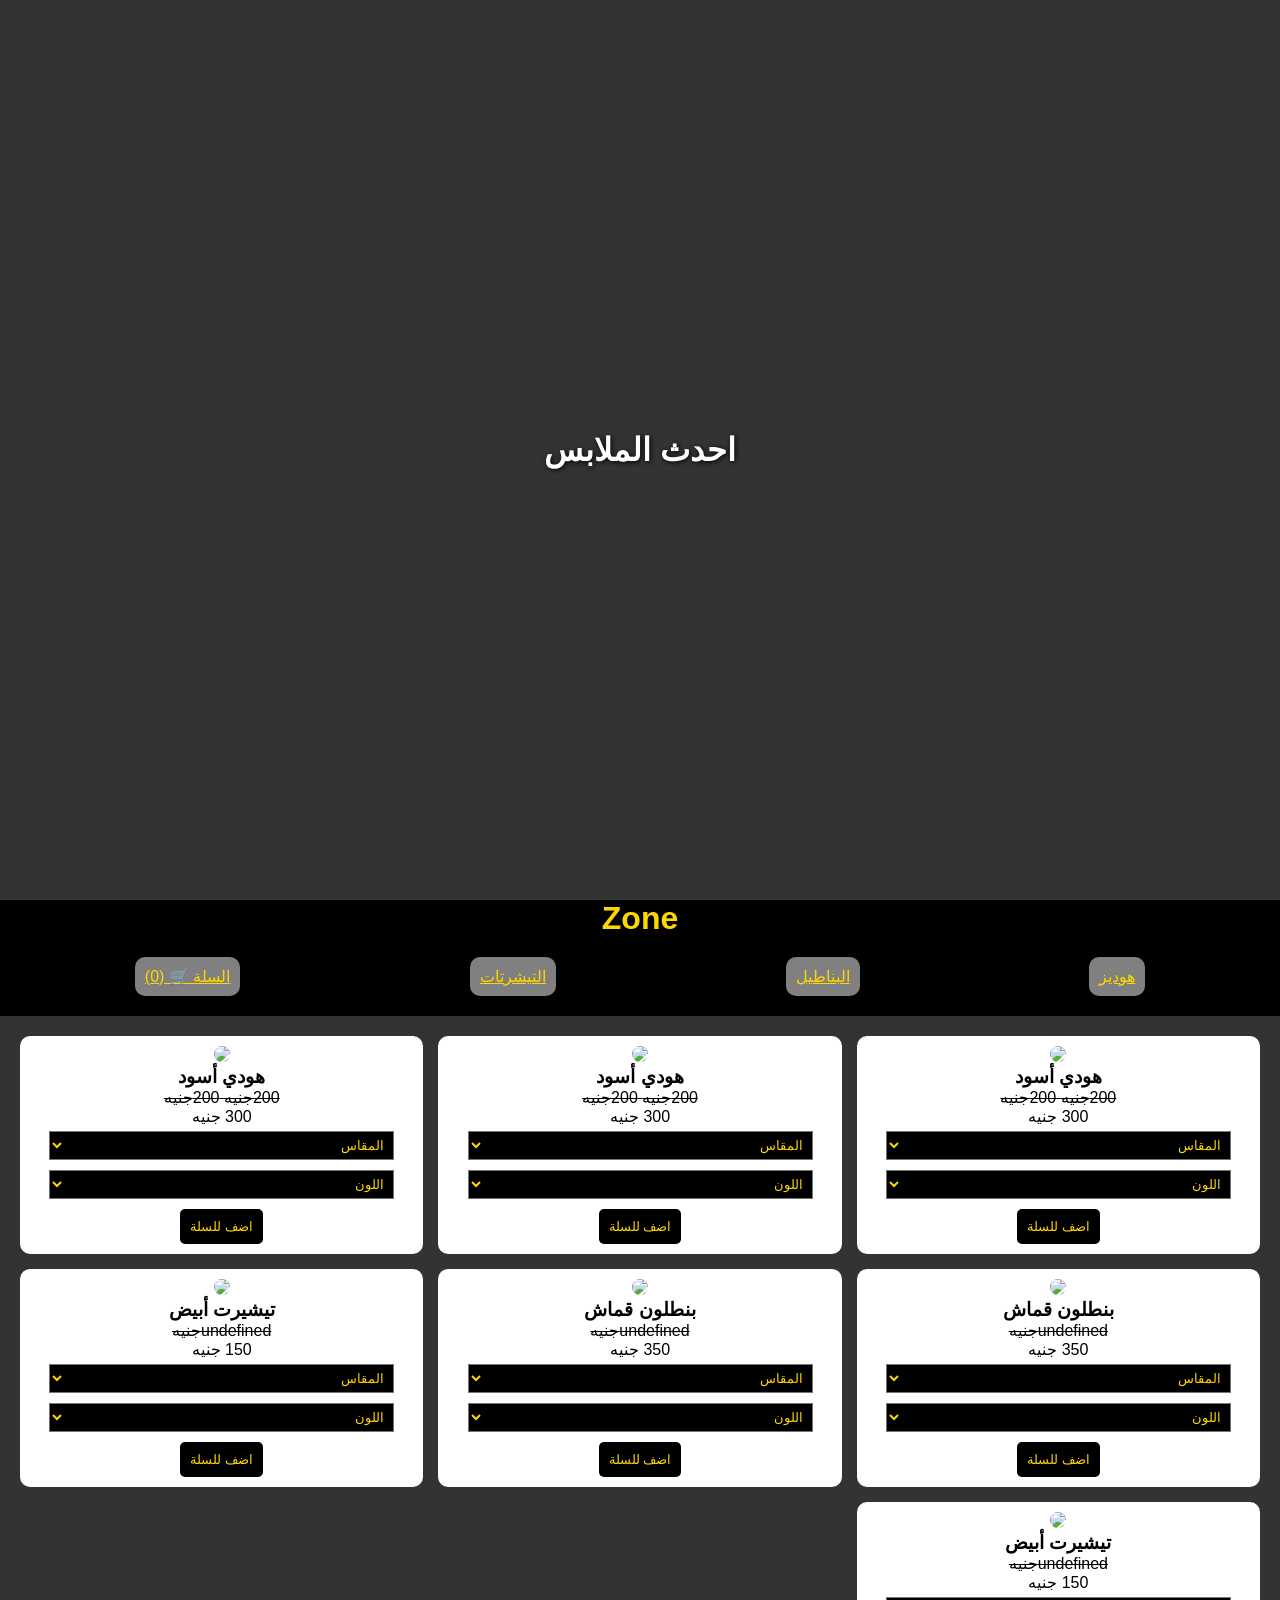
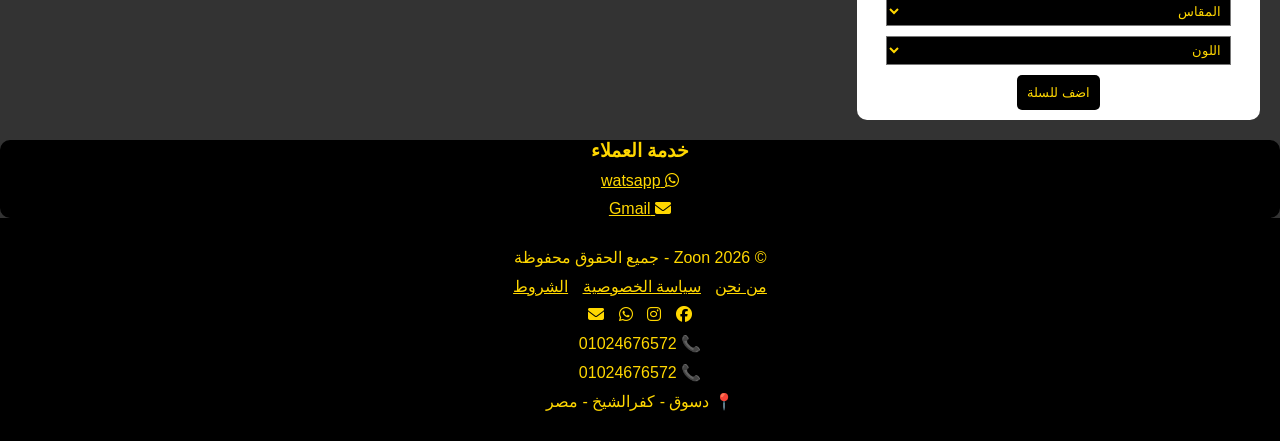
==== index.html @ 9ed35083 "Add files via upload" ====
<!DOCTYPE html>
<html lang="en">
<head>
    <meta charset="UTF-8">
    <meta name="viewport" content="width=device-width, initial-scale=1.0">
    <title>Document</title>
        <link rel="stylesheet" href="./style.css" />
    <link
      rel="stylesheet"
      href="https://cdnjs.cloudflare.com/ajax/libs/font-awesome/6.5.0/css/all.min.css"
    />
</head>
<body>
     <div class="container">
            <header class="hero-video">
        <video autoplay muted loop>
          <source src="./logo/video.mp4" type="video/mp4" />
          متصفحك لا يدعم الفيديو.
        </video>
        <div class="hero-text">احدث الملابس</div>
      </header>
      <h1>Zone</h1>
      
        <nav>
          <ul>
            <li><a href="hoodies.html">هوديز</a></li>
            <li><a href="pants.html">البناطيل</a></li>
            <li><a href="tshirt.html">التيشرتات</a></li>
            <li>
              <a class="cartHover" href="cart.html"
                >السلة 🛒 (<span id="count">0</span>)</a
              >
            </li>
          </ul>
        </nav>

      <div class="products" id="products"></div>

      <div class="customerService">
        <h3 class="word">خدمة العملاء</h3>
        <ul>
          <li>
            <a href="#" target="_blank">
              <i class="fab fa-whatsapp"></i> watsapp
            </a>
          </li>
          <li>
            <a href="mailto:hossamebedro@gmail.com" target="_blank">
              <i class="fas fa-envelope"></i> Gmail
            </a>
          </li>
        </ul>
      </div>

      <footer>
        <p>© 2026 Zoon - جميع الحقوق محفوظة</p>
        <div class="links">
          <a href="#">من نحن</a>
          <a href="#">سياسة الخصوصية</a>
          <a href="#">الشروط</a>
        </div>
        <div class="social">
          <a href="#"><i class="fab fa-facebook"></i></a>
          <a href="#"><i class="fab fa-instagram"></i></a>
          <a href="#"><i class="fab fa-whatsapp"></i></a>
          <a href="#"><i class="fas fa-envelope"></i></a>
        </div>
        <p>📞 01024676572</p>
        <p>📞 01024676572</p>
        <p>📍 دسوق - كفرالشيخ - مصر</p>
      </footer>

      <script src="script.js"></script>
    </div>
</body>
</html>
---- style.css ----
* {
  margin: 0;
  padding: 0;
  box-sizing: border-box;
}
:root {
  --main-color: black;
  --second-color: gold;
}
body {
  font-family: Arial;
  direction: rtl;
  margin: 0;
  background: #333;
}
.continer {
  width: 90%;
  margin: auto;
  overflow: hidden;
}
header {
  width: 95%;
  margin: auto;
}
h1 {
  margin: auto;
  width: 100%;
  text-align: center;
  background-color: var(--main-color);
  color: var(--second-color);
}

/* ضبط الفيديو ليكون كامل الشاشة في الأعلى */
.hero-video {
  position: relative;
  width: 100%;
  height: 100vh; /* ارتفاع الفيديو */
  overflow: hidden;
}

.hero-video video {
  width: 100%;
  height: 100%;
  object-fit: cover; /* الفيديو يغطي المنطقة بالكامل */
}

/* لو عايز تحط نص فوق الفيديو */
.hero-text {
  position: absolute;
  top: 50%;
  left: 50%;
  transform: translate(-50%, -50%);
  color: white;
  text-align: center;
  font-size: 2em;
  font-weight: bold;
  text-shadow: 1px 1px 5px black;
}

nav ul {
  display: flex;
  justify-content: space-around;
  list-style: none;
  background-color: var(--main-color);
  color: white;
  padding: 20px;
}
nav ul li {
  background-color: gray;
  padding: 10px;
  border-radius: 10px;
  cursor: pointer;
  transition: 0.3s;
}
nav ul li:not(.cartHover) {
  color: inherit;
}
nav ul li:not(.cartHover):hover {
  background-color: var(--main-color);
  color: red;
}
nav ul li:hover a:not(.cartHover) {
  color: red;
}
.cartHover:hover {
  background-color: var(--second-color);
}
.cartHover:hover a {
  background-color: var(--second-color);
}
nav ul li img {
  width: 50px;
  height: 50px;
  border: var(--main-color);
  border-radius: 50%;
}

/*السله*/
.cart {
  display: grid;
  grid-template-columns: repeat(auto-fit, minmax(250px, 250px));
  gap: 20px;
  padding: 20px;
  justify-content: center;
}
.cart .card img {
  width: 100px;
  height: 100px;
  border: var(--main-color);
}
#total {
  text-align: center;
  background-color: var(--main-color);
  color: var(--second-color);
  padding: 10px;
}
/*السله*/

.products {
  display: grid;
  grid-template-columns: repeat(auto-fit, minmax(300px, 1fr));
  gap: 15px;
  padding: 20px;
  justify-content: center;
}

.card {
  background: white;
  color: var(--main-color);
  border-radius: 10px;
  padding: 10px;
  text-align: center;
}
.card img {
  width: 100%;
  border-radius: 10px;
}

select,
input {
  background-color: var(--main-color);
  color: var(--second-color);
  width: 90%;
  margin: 5px 0;
  padding: 5px;
}

button {
  margin-top: 5px;
  padding: 10px;
  background: var(--main-color);
  color: var(--second-color);
  border: none;
  border-radius: 5px;
  cursor: pointer;
}
.customerService {
  text-align: center;
  width: 100%;
  background-color: black;
  border-radius: 10px;
  margin-bottom: -10px;
}
.customerService ul {
  list-style: none;
}
.customerService ul li {
  margin: 10px;
}
.word {
  color: gold;
}
a {
  color: gold;
}
.info {
  color: gold;
}
footer {
  background: var(--main-color);
  color: var(--second-color);
  text-align: center;
  padding: 30px;
  display: grid;
  gap: 10px;
  margin: 0;
}

footer a {
  color: var(--second-color);
  margin: 5px;
}
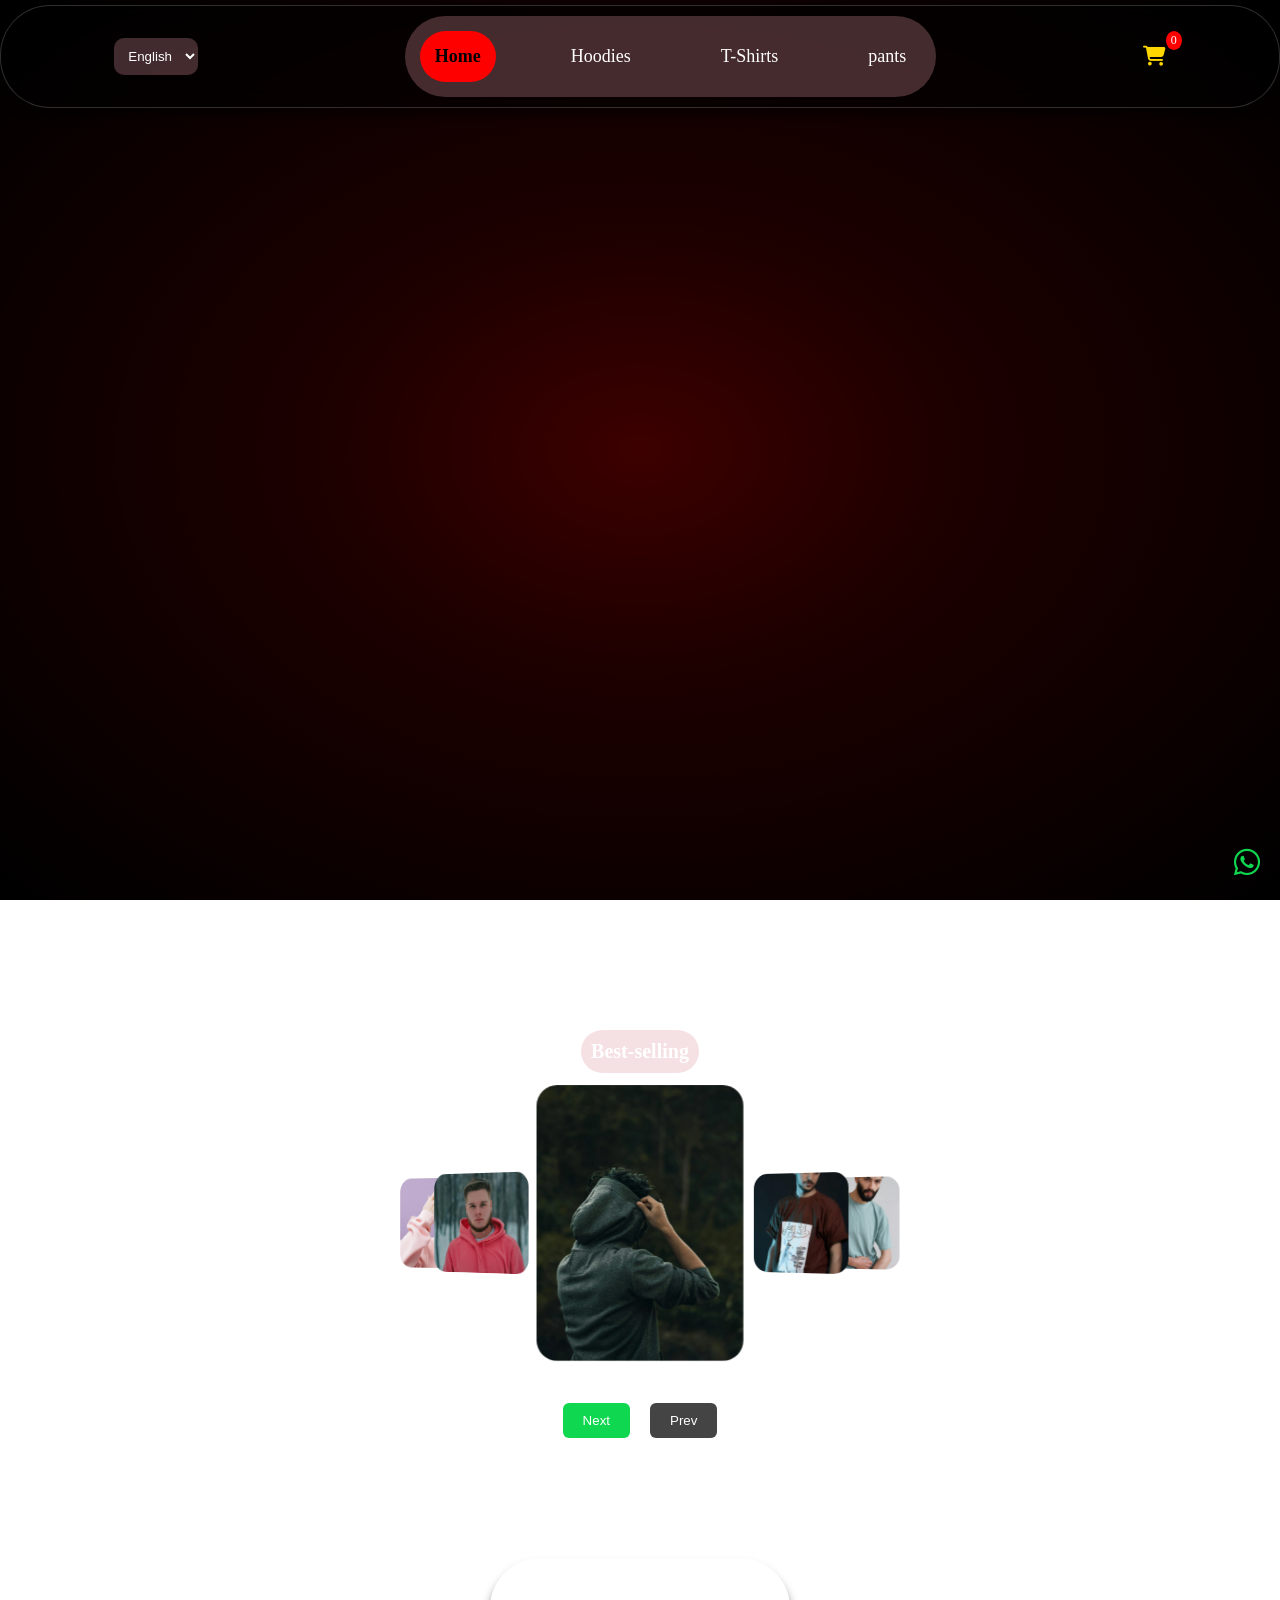
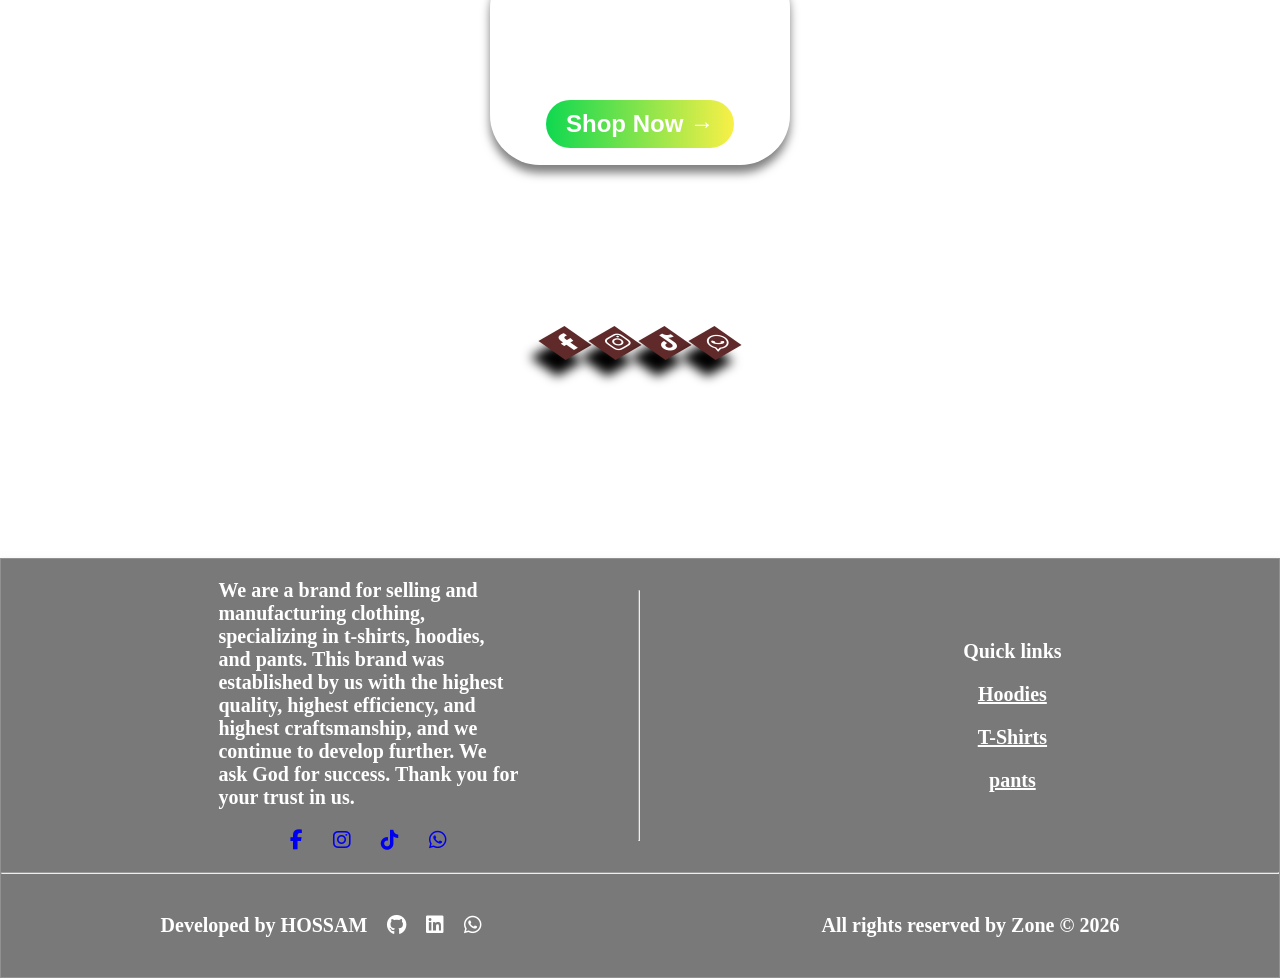
==== commit 82e35e8d: "Add files via upload" ====
--- a/index.html
+++ b/index.html
@@ -1,76 +1,127 @@
-<!DOCTYPE html>
+<!doctype html>
 <html lang="en">
-<head>
-    <meta charset="UTF-8">
-    <meta name="viewport" content="width=device-width, initial-scale=1.0">
-    <title>Document</title>
-        <link rel="stylesheet" href="./style.css" />
+  <head>
+    <meta charset="UTF-8" />
+    <meta name="viewport" content="width=device-width, initial-scale=1.0" />
     <link
       rel="stylesheet"
       href="https://cdnjs.cloudflare.com/ajax/libs/font-awesome/6.5.0/css/all.min.css"
     />
-</head>
-<body>
-     <div class="container">
-            <header class="hero-video">
-        <video autoplay muted loop>
-          <source src="./logo/video.mp4" type="video/mp4" />
-          متصفحك لا يدعم الفيديو.
-        </video>
-        <div class="hero-text">احدث الملابس</div>
-      </header>
-      <h1>Zone</h1>
-      
+
+    <title>Zone</title>
+    <link rel="stylesheet" href="style-min.css" />
+  </head>
+  <body>
+    <div class="continer">
+      <header>
         <nav>
           <ul>
-            <li><a href="hoodies.html">هوديز</a></li>
-            <li><a href="pants.html">البناطيل</a></li>
-            <li><a href="tshirt.html">التيشرتات</a></li>
             <li>
-              <a class="cartHover" href="cart.html"
-                >السلة 🛒 (<span id="count">0</span>)</a
-              >
+              <select id="langSwitch">
+                <option value="ar">عربي</option>
+                <option value="en">English</option>
+              </select>
             </li>
-          </ul>
-        </nav>
 
-      <div class="products" id="products"></div>
-
-      <div class="customerService">
-        <h3 class="word">خدمة العملاء</h3>
-        <ul>
-          <li>
-            <a href="#" target="_blank">
-              <i class="fab fa-whatsapp"></i> watsapp
-            </a>
-          </li>
-          <li>
-            <a href="mailto:hossamebedro@gmail.com" target="_blank">
-              <i class="fas fa-envelope"></i> Gmail
-            </a>
+           <li id="sections" class="sections">
+  <ul>
+    <li class="cat">
+      <a href="index.html" data-key="nav.main"></a>
+    </li>
+    <li class="cat">
+      <a href="hoodie.html" data-key="nav.hoodie"></a>
+    </li>
+    <li class="cat">
+      <a href="tshir.html" data-key="nav.tshirt"></a>
+    </li>
+    <li class="cat">
+      <a href="pant.html" data-key="nav.pant"></a>
+    </li>
+  </ul>
+</li>
+            <div class="cart-icon">
+              <a href="cart.html"><i class="fa-solid fa-cart-shopping"></i></a>
+              <span id="cart-count">0</span>
+            </div>
           </li>
         </ul>
-      </div>
+        <i id="list" class="fa-solid fa-bars"></i></li>
+        
+        </nav>
+      </header>
 
-      <footer>
-        <p>© 2026 Zoon - جميع الحقوق محفوظة</p>
-        <div class="links">
-          <a href="#">من نحن</a>
-          <a href="#">سياسة الخصوصية</a>
-          <a href="#">الشروط</a>
+        <div class="video">
+          <video autoplay loop muted>
+            <source src="./video/t-shirt.mp4" type="video/mp4" />
+          </video>
+          <div class="overlay"></div>
         </div>
-        <div class="social">
-          <a href="#"><i class="fab fa-facebook"></i></a>
-          <a href="#"><i class="fab fa-instagram"></i></a>
-          <a href="#"><i class="fab fa-whatsapp"></i></a>
-          <a href="#"><i class="fas fa-envelope"></i></a>
-        </div>
-        <p>📞 01024676572</p>
-        <p>📞 01024676572</p>
-        <p>📍 دسوق - كفرالشيخ - مصر</p>
-      </footer>
+        <div class="textSell" data-key="text.sell"></div>
+        <div class="boxMoreSell">
 
-      <script src="script.js"></script>
+          <div id="moreSell" class="moreSell">
+          </div>
+          </div>
+            <div class="btns">
+              <button id="next" data-key="bt.next">NEXT</button>
+              <button id="prev" data-key="bt.prev">PREV</button>
+            </div>
+            <div class="boxShop">
+
+              <div class="textShop">
+                <p data-key="text.shop"></p>
+                <button id="shop" data-key="button.shop"></button>
+              </div>
+            </div>
+
+            <div class="contactUs">
+             <p data-key="contact.us" ></p>
+              <div class="links">
+                
+                  <a href="https://www.facebook.com/share/1E2cwjS1cm/"><i class="fa-brands fa-facebook-f"></i></a>
+                  <a href="https://www.instagram.com/hoodie_zone_0?igsh=dmcyemZ2NWhzeTJxOQ=="><i class="fa-brands fa-instagram"></i></a>
+                  <a href="https://www.tiktok.com/@hoodie_zone?_r=1&_t=ZS-95bFIE5BJVC"><i class="fa-brands fa-tiktok"></i></a>
+                  <a href="https://wa.me/201507747361"><i class="fa-brands fa-whatsapp"></i></a></li>
+                
+              </div>
+            </div>
+            <div class="whatSapp">
+              <a href="https://wa.me/201507747361"><i class="fa-brands fa-whatsapp"></i></a>
+            </div>
+            <footer>
+              <div class="we">
+                <div class="weIcons">
+                  <div class="whoWe" data-key="who.we"></div>
+                  <div class="icons">
+                    <a href="https://www.facebook.com/share/1E2cwjS1cm/"><i class="fa-brands fa-facebook-f"></i></a>
+                    <a href="https://www.instagram.com/hoodie_zone_0?igsh=dmcyemZ2NWhzeTJxOQ=="><i class="fa-brands fa-instagram"></i></a>
+                    <a href="https://www.tiktok.com/@hoodie_zone?_r=1&_t=ZS-95bFIE5BJVC"><i class="fa-brands fa-tiktok"></i></a>
+                    <a href="https://wa.me/201507747361"><i class="fa-brands fa-whatsapp"></i></a>
+                  </div>
+                </div>
+                <hr class="dividingLine"/>
+                <div class="footerSections">
+                  <ul>
+                    <p data-key="quick.link"></p>
+                    <li><a data-key="nav.hoodie" href="hoodie.html"></a></li>
+                    <li><a data-key="nav.tshirt" href="tshir.html"></a></li>
+                    <li><a data-key="nav.pant" href="pant.html"></a></li>
+                  </ul>
+                </div>
+              </div>
+              <hr />
+              <div class="devoloper">
+                <ul>
+                  <p data-key="devoloper"></p>
+                  <li><a href="https://github.com/el-badrawy"><i class="fa-brands fa-github"></i></a></li>
+                  <li><a href="https://www.linkedin.com/in/hossam-elbadrawy-15b104362?utm_source=share&utm_campaign=share_via&utm_content=profile&utm_medium=android_app"><i class="fa-brands fa-linkedin"></i></a></li>
+                  <li><a href="https://wa.me/201024676572"><i class="fa-brands fa-whatsapp"></i></a></li>
+              </ul>
+              <p data-key="rights.reserved"></p>
+            </div>
+            </footer>
+            <script src="./js/main-min.js" defer></script>
+      <script src="./js/all-min.js" defer></script>
     </div>
-</body>
-</html>+  </body>
+</html>
--- a/style-min.css
+++ b/style-min.css
@@ -0,0 +1,1220 @@
+* {
+  margin: 0;
+  padding: 0;
+  box-sizing: border-box;
+}
+:root {
+  --back-nav: #dc969e4a;
+  --hover: rgba(172, 0, 0, 0.188);
+  --color-text: #fff;
+  --color-price: #0fd850;
+}
+html {
+  scroll-behavior: smooth;
+}
+body {
+  padding-top: 80px;
+  background: radial-gradient(#7a0000 0%, #3a0000 35%, #000 100%) fixed;
+}
+.container {
+  position: relative;
+  overflow: hidden;
+  width: 100%;
+  padding: 0;
+  margin: 0;
+}
+header nav {
+  position: fixed;
+  top: 5px;
+  width: 100%;
+  background: rgba(0, 0, 0, 0.524);
+  color: var(--color-text);
+  z-index: 9999;
+  border-radius: 50px;
+  backdrop-filter: blur(10px);
+  -webkit-backdrop-filter: blur(10px);
+  border: 1px solid rgba(255, 255, 255, 0.18);
+  box-shadow: 0 8px 10px rgba(0, 0, 0, 0.5);
+}
+nav ul {
+  position: relative;
+  display: flex;
+  justify-content: space-around;
+  align-items: center;
+  list-style: none;
+  padding: 10px;
+}
+.cat {
+  text-align: center;
+  padding: 10px 15px;
+  margin: 5px;
+  border: none;
+  cursor: pointer;
+  border-radius: 8px;
+  transition: 0.3s ease;
+}
+.cat.active {
+  background: red;
+  color: black;
+  cursor: pointer;
+  transform: scale(1);
+  border-radius: 50px;
+  font-weight: bold;
+  transition: 1s ease;
+}
+.sections ul {
+  display: flex;
+  justify-content: center;
+  align-items: center;
+  gap: 50px;
+  list-style: none;
+  background-color: var(--back-nav);
+  border-radius: 50px;
+  z-index: 2;
+  width: 100%;
+}
+li a {
+  color: inherit;
+  text-decoration: none;
+  display: block;
+  width: 100%;
+  height: 100%;
+}
+.sections ul li {
+  padding: 15px;
+  text-align: center;
+}
+.sections ul li:hover {
+  background: var(--hover);
+  border-radius: 50px;
+  cursor: pointer;
+  transition: 1s ease;
+  transform: scale(1.2);
+}
+.openList ul,
+.closeList ul {
+  padding: 0;
+  padding-top: 10px;
+  position: absolute;
+  top: 50px;
+  right: 20px;
+  height: 350px;
+  display: flex;
+  flex-direction: column;
+  gap: 30px;
+  list-style: none;
+  overflow: hidden;
+  animation: open 1.5s ease-in-out alternate;
+  transition: all 1s ease-in-out;
+  z-index: 2;
+}
+.closeList ul {
+  height: 0;
+  animation: none;
+  transform: translateX(100px);
+  z-index: 2;
+}
+.openList ul li,
+.closeList ul li {
+  position: relative;
+  background-color: var(--hover);
+  width: 200px;
+  transform: rotateY(30deg) rotateX(-20deg) translateZ(15px);
+}
+@keyframes open {
+  0% {
+    transform: translateX(100px);
+    height: 0;
+  }
+  100% {
+    transform: translateX(0);
+    height: 300px;
+  }
+}
+#langSwitch {
+  padding: 10px;
+  border-radius: 10px;
+  background-color: var(--back-nav);
+  border: none;
+  color: var(--color-text);
+  cursor: pointer;
+}
+#langSwitch option {
+  background-color: white;
+  color: black;
+  font-weight: bold;
+  cursor: pointer;
+}
+.cart-icon i {
+  font-size: 20px;
+  color: gold;
+  cursor: pointer;
+}
+.cart-icon {
+  position: relative;
+}
+#cart-count {
+  position: absolute;
+  background-color: red;
+  color: var(--color-text);
+  border-radius: 50%;
+  font-size: 12px;
+  padding: 2px 5px;
+  position: absolute;
+  top: -15px;
+}
+.video {
+  position: relative;
+  top: -80px;
+  height: 100vh;
+}
+video {
+  position: absolute;
+  left: 0;
+  width: 100%;
+  z-index: -1;
+  object-fit: cover;
+  height: 100%;
+}
+.overlay {
+  position: absolute;
+  left: 0;
+  width: 100%;
+  height: 100%;
+  object-fit: cover;
+  background: rgba(0, 0, 0, 0.5);
+  z-index: -1;
+}
+.textSell {
+  position: relative;
+  text-align: center;
+  font-size: 20px;
+  font-weight: bold;
+  bottom: -50px;
+  padding: 10px;
+  background: var(--back-nav);
+  color: var(--color-text);
+  border-radius: 50px;
+  width: fit-content;
+  margin: auto;
+}
+.boxMoreSell {
+  display: flex;
+  justify-content: center;
+  align-items: center;
+}
+.moreSell {
+  position: relative;
+  width: 400px;
+  height: 400px;
+  perspective: 1000px;
+  display: flex;
+  justify-content: center;
+  align-items: center;
+}
+.card {
+  position: absolute;
+  width: 150px;
+  height: 200px;
+  background: var(--back-nav);
+  border-radius: 15px;
+  display: flex;
+  justify-content: center;
+  align-items: center;
+  font-size: 35px;
+  transition: 0.5s;
+  transform-style: preserve-3d;
+  opacity: 1;
+  cursor: pointer;
+  overflow: hidden;
+}
+.card img {
+  width: 100%;
+  height: 100%;
+  object-fit: cover;
+}
+.center {
+  transform: translateZ(130px) scale(1.2);
+  opacity: 1;
+  transition: 0.5s ease-in-out;
+}
+.left {
+  position: absolute;
+  transform: translateX(-160px) rotateY(-30deg);
+  width: 120px;
+  height: 100px;
+  transition: 0.5s ease-in-out;
+}
+.left2 {
+  position: absolute;
+  transform: translateX(-265px) rotateY(-20deg) translateZ(-120px);
+  width: 100px;
+  height: 100px;
+  transition: 0.5s ease-in-out;
+  z-index: -1;
+}
+.right {
+  transform: translateX(160px) rotateY(-30deg);
+  width: 100px;
+  height: 100px;
+  transition: 0.5s ease-in-out;
+}
+.right2 {
+  transform: translateX(190px) rotateY(-25deg) translateZ(-100px);
+  width: 100px;
+  height: 100px;
+  z-index: -1;
+  transition: 0.5s ease-in-out;
+}
+.hidden {
+  transform: translateZ(-300px) scale(0.5);
+  opacity: 0;
+  pointer-events: none;
+}
+.btns {
+  position: relative;
+  bottom: 20px;
+  display: flex;
+  justify-content: center;
+  align-items: center;
+}
+.btns button {
+  padding: 10px 20px;
+  background: #444;
+  border: none;
+  color: var(--color-text);
+  margin: 0 10px;
+  cursor: pointer;
+  border-radius: 6px;
+}
+#next {
+  background: var(--color-price);
+}
+.boxShop {
+  display: flex;
+  justify-content: center;
+  align-items: center;
+}
+.textShop {
+  display: flex;
+  flex-direction: column;
+  justify-content: center;
+  align-items: center;
+  position: relative;
+  margin-top: 100px;
+  width: 300px;
+  padding: 10px 5px;
+  border-radius: 50px;
+  backdrop-filter: blur(10px);
+  -webkit-backdrop-filter: blur(10px);
+  border: 1px solid rgba(255, 255, 255, 0.18);
+  box-shadow: 0 8px 10px rgba(0, 0, 0, 0.5);
+}
+.textShop p {
+  font-size: 20px;
+  font-weight: bold;
+  padding: 10px;
+  color: var(--color-text);
+  width: 300px;
+  margin: auto;
+}
+.textShop button {
+  position: relative;
+  font-weight: bold;
+  font-size: x-large;
+  padding: 10px 20px;
+  background: fixed;
+  border: none;
+  color: var(--color-text);
+  margin: 0 10px;
+  cursor: pointer;
+  border-radius: 6px;
+  overflow: hidden;
+  transform: translateY(10px);
+  border-radius: 50px;
+  backdrop-filter: blur(10px);
+  -webkit-backdrop-filter: blur(10px);
+  border: 1px solid rgba(255, 255, 255, 0.18);
+  box-shadow: 7px 5px 5px rgb(0 0 0 10);
+  transform: translateY(-5px);
+  animation: gg 1s ease-in-out infinite alternate;
+}
+@keyframes gg {
+  0% {
+    transform: translateY(10px);
+  }
+  100% {
+    transform: translateY(-5px);
+  }
+}
+.textShop button::before {
+  content: "";
+  position: absolute;
+  top: 0;
+  left: 0;
+  width: 100%;
+  height: 100%;
+  background-image: linear-gradient(to right, #0fd850 0%, #f9f047 100%);
+  transition: all 0.3s ease;
+  z-index: -1;
+  animation-name: gradient;
+  animation-duration: 3s;
+  animation-iteration-count: infinite;
+}
+@keyframes gradient {
+  0% {
+    transform: translateX(-100%);
+  }
+  100% {
+    transform: translateX(100%);
+  }
+}
+.contactUs {
+  display: flex;
+  justify-content: center;
+  align-items: center;
+  flex-direction: column;
+  padding: 100px 0;
+  gap: 20px;
+}
+.contactUs p {
+  font-size: 20px;
+  font-weight: bold;
+  padding: 10px;
+  color: var(--color-text);
+  width: 300px;
+  margin: auto;
+}
+.contactUs .links {
+  display: flex;
+  justify-content: center;
+  align-items: center;
+  gap: 20px;
+  font-size: 30px;
+}
+.contactUs .links .fa-brands {
+  font-size: 20px;
+  line-height: 20px;
+  color: var(--color-text);
+  transform: 0.3;
+}
+.links a {
+  width: 30px;
+  height: 30px;
+  font-weight: bold;
+  background: rgb(96, 42, 42);
+  text-align: center;
+  transform: perspective(1000px) rotate(-30deg) skew(25deg) translate(0, 0);
+  transition-timing-function: linear;
+  box-shadow: -20px 10px 10px rgb(0, 0, 0);
+  writing-mode: vertical-lr;
+}
+.links a:hover {
+  transition: 0.5s;
+  transform: perspective(1000px) rotate(-30deg) skew(25deg)
+    translate(10px, -10px);
+  box-shadow: -20px 10px 10px rgb(0, 0, 0);
+}
+.whatSapp {
+  position: fixed;
+  right: 20px;
+  bottom: 20px;
+  font-size: 30px;
+  z-index: 10000;
+}
+.whatSapp i {
+  cursor: pointer;
+  color: var(--color-price);
+  width: fit-content;
+}
+footer {
+  position: relative;
+  top: 100px;
+  bottom: 0;
+  background: rgba(0, 0, 0, 0.524);
+  color: var(--color-text);
+  z-index: 9999;
+  backdrop-filter: blur(10px);
+  -webkit-backdrop-filter: blur(10px);
+  border: 1px solid rgba(255, 255, 255, 0.18);
+  box-shadow: 0 8px 10px rgba(0, 0, 0, 0.5);
+  width: 100%;
+  font-size: 20px;
+  font-weight: bold;
+}
+.we {
+  display: flex;
+  justify-content: space-around;
+  align-items: center;
+  gap: 10px;
+}
+.we i {
+  cursor: pointer;
+}
+.weIcons {
+  display: flex;
+  justify-content: space-around;
+  align-items: center;
+  flex-direction: column;
+  gap: 20px;
+  padding: 20px 0;
+}
+.icons {
+  display: flex;
+  justify-content: space-between;
+  align-items: center;
+  gap: 30px;
+}
+.whoWe {
+  width: 300px;
+}
+.dividingLine {
+  position: absolute;
+  right: 50%;
+  height: 60%;
+}
+.footerSections ul {
+  display: flex;
+  justify-content: space-around;
+  align-items: center;
+  flex-direction: column;
+  gap: 20px;
+  padding: 20px 0;
+  list-style: none;
+}
+.footerSections ul li a {
+  cursor: pointer;
+  text-decoration: underline;
+}
+.devoloper {
+  display: flex;
+  justify-content: space-around;
+  align-items: center;
+  gap: 20px;
+  padding: 20px 0;
+}
+.devoloper ul {
+  display: flex;
+  justify-content: space-between;
+  align-items: center;
+  gap: 20px;
+  padding: 20px 0;
+  list-style: none;
+}
+.devoloper ul li {
+  cursor: pointer;
+  text-decoration: none;
+}
+.scroll-container {
+  width: 100%;
+  overflow: hidden;
+  padding: 20px 0;
+}
+.disTitle {
+  position: relative;
+  text-align: center;
+  font-size: 20px;
+  font-weight: bold;
+  bottom: 10px;
+  padding: 10px;
+  background: var(--back-nav);
+  color: var(--color-text);
+  border-radius: 50px;
+  width: fit-content;
+  margin: 10px auto;
+}
+#displayProduct {
+  display: flex;
+  gap: 20px;
+  width: max-content;
+  animation: autoScroll 20s linear infinite;
+}
+.disCard {
+  flex-shrink: 0;
+  width: 300px;
+  height: 400px;
+  backdrop-filter: blur(10px);
+  -webkit-backdrop-filter: blur(10px);
+  border: 1px solid rgba(255, 255, 255, 0.18);
+  box-shadow: 0 8px 10px rgba(0, 0, 0, 0.5);
+  border-radius: 10px;
+  overflow: hidden;
+}
+.disCard img {
+  width: 100%;
+  height: 250px;
+  object-fit: cover;
+}
+.disName {
+  color: var(--color-text);
+  text-align: center;
+  font-size: 20px;
+  font-weight: bold;
+}
+.disOffer,
+.disPrice {
+  color: var(--color-price);
+  text-align: center;
+  font-size: 20px;
+  font-weight: bold;
+  margin: 10px 0;
+}
+.disOffer {
+  text-decoration: line-through;
+}
+#displayProduct:hover {
+  animation-play-state: paused;
+}
+@keyframes autoScroll {
+  0% {
+    transform: translateX(0);
+  }
+  100% {
+    transform: translateX(-50%);
+  }
+}
+[dir="rtl"] #displayProduct,
+body[style*="direction:rtl"] #displayProduct {
+  animation: autoScrollRTL 20s linear infinite;
+}
+[dir="rtl"] #displayProduct:hover,
+body[style*="direction:rtl"] #displayProduct {
+  animation-play-state: paused;
+}
+@keyframes autoScrollRTL {
+  0% {
+    transform: translateX(0);
+  }
+  100% {
+    transform: translateX(50%);
+  }
+}
+.cardShop {
+  display: flex;
+  flex-wrap: wrap;
+  gap: 20px;
+  justify-content: center;
+  align-items: center;
+  width: 100%;
+  margin: 50px 0;
+}
+.cardBuying {
+  width: 300px;
+  height: 400px;
+  margin: 10px 0;
+  backdrop-filter: blur(10px);
+  -webkit-backdrop-filter: blur(10px);
+  border: 1px solid rgba(255, 255, 255, 0.18);
+  box-shadow: 0 8px 10px rgba(0, 0, 0, 0.5);
+  border-radius: 10px;
+  overflow: hidden;
+}
+.cardBuying img {
+  width: 100%;
+  height: 250px;
+  object-fit: cover;
+}
+.shopName {
+  color: var(--color-text);
+  text-align: center;
+  font-size: 20px;
+  font-weight: bold;
+}
+.shopOffer,
+.shopPrice {
+  color: var(--color-price);
+  text-align: center;
+  font-size: 20px;
+  font-weight: bold;
+  margin: 10px 0;
+}
+.shopOffer {
+  text-decoration: line-through;
+}
+.boxSize {
+  display: flex;
+  justify-content: space-evenly;
+  align-items: center;
+  gap: 10px;
+}
+.addToCart {
+  width: fit-content;
+}
+.addToCart:hover i {
+  color: gold;
+}
+.addToCart i {
+  font-size: x-large;
+  padding: 10px 20px;
+  color: rgba(255, 255, 255, 0.856);
+  cursor: pointer;
+}
+.size {
+  position: relative;
+  width: 100px;
+  color: #fff;
+  background: rgba(0, 0, 0, 0.193);
+  backdrop-filter: blur(10px);
+  -webkit-backdrop-filter: blur(10px);
+  border: 1px solid rgba(255, 255, 255, 0.18);
+  box-shadow: 0 8px 10px rgba(0, 0, 0, 0.5);
+  border-radius: 10px;
+  text-align: center;
+  padding: 5px 0;
+}
+.cart-item {
+  display: flex;
+  flex-wrap: wrap;
+  gap: 20px;
+  justify-content: center;
+  align-items: center;
+  width: 100%;
+  margin: 50px 0;
+}
+.emptyCart {
+  color: var(--color-text);
+  text-align: center;
+  font-size: 20px;
+  font-weight: bold;
+  margin: 10px 0;
+  margin: 10px 0;
+  backdrop-filter: blur(10px);
+  -webkit-backdrop-filter: blur(10px);
+  border: 1px solid rgba(255, 255, 255, 0.18);
+  box-shadow: 0 8px 10px rgba(0, 0, 0, 0.5);
+  border-radius: 10px;
+}
+.cart-item .cardBuyingCart {
+  width: 200px;
+  height: fit-content;
+  margin: 10px 0;
+  backdrop-filter: blur(10px);
+  -webkit-backdrop-filter: blur(10px);
+  border: 1px solid rgba(255, 255, 255, 0.18);
+  box-shadow: 0 8px 10px rgba(0, 0, 0, 0.5);
+  border-radius: 10px;
+  overflow: hidden;
+  display: flex;
+  flex-direction: column;
+  justify-content: center;
+  align-items: center;
+}
+.cardBuyingCart img {
+  width: 100%;
+  height: 250px;
+  object-fit: cover;
+}
+.cart-item p {
+  margin: 8px 0;
+}
+.cartName {
+  color: var(--color-text);
+  text-align: center;
+  font-size: 20px;
+  font-weight: bold;
+}
+.cartSize {
+  color: var(--color-text);
+  text-align: center;
+  font-size: 20px;
+  font-weight: bold;
+  margin: 10px 0;
+}
+.cartPrice {
+  color: var(--color-price);
+  text-align: center;
+  font-size: 20px;
+  font-weight: bold;
+  margin: 10px 0;
+}
+.cartTotal {
+  color: gold;
+  text-align: center;
+  font-size: 20px;
+  font-weight: bold;
+  margin: 10px 0;
+}
+.quantity {
+  position: relative;
+  width: 100px;
+  color: var(--color-text);
+  background: rgba(0, 0, 0, 0.193);
+  backdrop-filter: blur(10px);
+  -webkit-backdrop-filter: blur(10px);
+  border: 1px solid rgba(255, 255, 255, 0.18);
+  box-shadow: 0 8px 10px rgba(0, 0, 0, 0.5);
+  border-radius: 10px;
+  text-align: center;
+  padding: 5px 0;
+  display: flex;
+  justify-content: space-evenly;
+}
+.quantity button {
+  background: transparent;
+  border: none;
+  cursor: pointer;
+  color: var(--color-text);
+  font-size: 20px;
+  font-weight: bold;
+}
+.quantity span {
+  color: var(--color-text);
+  font-size: 20px;
+  font-weight: bold;
+  padding: 5px 0;
+}
+.cartBtnDelete {
+  position: relative;
+  width: 100px;
+  color: var(--color-text);
+  background: rgba(0, 0, 0, 0.193);
+  backdrop-filter: blur(10px);
+  -webkit-backdrop-filter: blur(10px);
+  border: 1px solid rgba(255, 255, 255, 0.18);
+  box-shadow: 0 8px 10px rgba(0, 0, 0, 0.5);
+  border-radius: 10px;
+  text-align: center;
+  padding: 5px 0;
+  margin: 10px 0;
+  cursor: pointer;
+}
+.totalPrice {
+  position: relative;
+  color: gold;
+  background: rgba(0, 0, 0, 0.193);
+  backdrop-filter: blur(10px);
+  -webkit-backdrop-filter: blur(10px);
+  border: 1px solid rgba(255, 255, 255, 0.18);
+  box-shadow: 0 8px 10px rgba(0, 0, 0, 0.5);
+  border-radius: 10px;
+  text-align: center;
+  padding: 5px 0;
+  margin: 10px 5px;
+  width: fit-content;
+  font-size: 20px;
+  font-weight: bold;
+}
+.checkout-form {
+  background: rgba(255, 255, 255, 0.1);
+  padding: 20px;
+  border-radius: 15px;
+  margin-top: 30px;
+  color: white;
+}
+.checkout-form input,
+.checkout-form textarea {
+  width: 100%;
+  padding: 12px;
+  margin: 10px 0;
+  background: rgba(0, 0, 0, 0.193);
+  backdrop-filter: blur(10px);
+  -webkit-backdrop-filter: blur(10px);
+  border: 1px solid rgba(255, 255, 255, 0.18);
+  box-shadow: 0 8px 10px rgba(0, 0, 0, 0.5);
+  border-radius: 10px;
+  color: white;
+  font-size: 16px;
+}
+.location-box {
+  margin: 15px 0;
+}
+#locationBtn {
+  background: #555;
+  color: white;
+  padding: 8px 15px;
+  border: none;
+  border-radius: 5px;
+  cursor: pointer;
+}
+.whatsapp-btn {
+  width: 100%;
+  padding: 15px;
+  background-color: #25d366;
+  color: white;
+  border: none;
+  border-radius: 10px;
+  font-size: 18px;
+  font-weight: bold;
+  cursor: pointer;
+  transition: 0.3s;
+}
+.whatsapp-btn:hover {
+  background-color: #128c7e;
+}
+@media (min-width: 1270px) {
+  .continer {
+    font-size: 20px;
+  }
+  #list {
+    position: absolute;
+    right: 10px;
+    cursor: pointer;
+    display: none;
+  }
+}
+@media (min-width: 992px) {
+  .continer {
+    font-size: 18px;
+  }
+  #list {
+    position: absolute;
+    right: 10px;
+    cursor: pointer;
+    display: none;
+  }
+}
+@media (max-width: 1199px) and (min-width: 992px) {
+  .continer {
+    font-size: 16px;
+  }
+  #list {
+    position: absolute;
+    right: 10px;
+    cursor: pointer;
+    display: none;
+  }
+}
+@media (max-width: 991px) and (min-width: 768px) {
+  .continer {
+    font-size: 16px;
+  }
+  #list {
+    position: absolute;
+    right: 10px;
+    cursor: pointer;
+    display: none;
+  }
+}
+@media (max-width: 767px) and (min-width: 576px) {
+  .continer {
+    font-size: 15px;
+  }
+  .sections {
+    display: none;
+  }
+  #list {
+    position: absolute;
+    right: 10px;
+    top: 20px;
+    cursor: pointer;
+    display: block;
+  }
+  .cat.active {
+    background: red;
+  }
+  footer {
+    position: relative;
+    top: 100px;
+    bottom: 0;
+    background: rgba(0, 0, 0, 0.524);
+    color: #fff;
+    z-index: 9999;
+    backdrop-filter: blur(10px);
+    -webkit-backdrop-filter: blur(10px);
+    border: 1px solid rgba(255, 255, 255, 0.18);
+    box-shadow: 0 8px 10px rgba(0, 0, 0, 0.5);
+    width: 100%;
+    font-size: 20px;
+    font-weight: bold;
+    display: flex;
+    flex-direction: column;
+  }
+  .we {
+    display: flex;
+    justify-content: space-around;
+    align-items: center;
+    flex-direction: column;
+    gap: 10px;
+  }
+  .we i {
+    cursor: pointer;
+  }
+  .weIcons {
+    display: flex;
+    justify-content: space-around;
+    align-items: center;
+    flex-direction: column;
+    gap: 20px;
+    padding: 20px 0;
+  }
+  .icons {
+    display: flex;
+    justify-content: space-between;
+    align-items: center;
+    gap: 30px;
+  }
+  .whoWe {
+    width: 300px;
+  }
+  .dividingLine {
+    display: none;
+  }
+  .footerSections ul {
+    display: flex;
+    justify-content: space-around;
+    align-items: center;
+    gap: 20px;
+    padding: 20px 0;
+    list-style: none;
+  }
+  .footerSections ul li a {
+    cursor: pointer;
+    text-decoration: underline;
+  }
+  .devoloper {
+    display: flex;
+    justify-content: space-around;
+    align-items: center;
+    flex-direction: column;
+    gap: 20px;
+    padding: 20px 0;
+  }
+  .devoloper ul {
+    display: flex;
+    justify-content: space-between;
+    align-items: center;
+    gap: 20px;
+    padding: 20px 0;
+    list-style: none;
+  }
+  .devoloper ul li {
+    cursor: pointer;
+    text-decoration: none;
+  }
+}
+@media (max-width: 575px) {
+  .continer {
+    font-size: 14px;
+  }
+  .sections {
+    display: none;
+  }
+  #list {
+    position: absolute;
+    right: 10px;
+    top: 20px;
+    cursor: pointer;
+    display: block;
+  }
+  .cat.active {
+    background: red;
+  }
+  footer {
+    position: relative;
+    top: 100px;
+    bottom: 0;
+    background: rgba(0, 0, 0, 0.524);
+    color: #fff;
+    z-index: 9999;
+    backdrop-filter: blur(10px);
+    -webkit-backdrop-filter: blur(10px);
+    border: 1px solid rgba(255, 255, 255, 0.18);
+    box-shadow: 0 8px 10px rgba(0, 0, 0, 0.5);
+    width: 100%;
+    font-size: 20px;
+    font-weight: bold;
+    display: flex;
+    flex-direction: column;
+  }
+  .we {
+    display: flex;
+    justify-content: space-around;
+    align-items: center;
+    flex-direction: column;
+    gap: 10px;
+  }
+  .we i {
+    cursor: pointer;
+  }
+  .weIcons {
+    display: flex;
+    justify-content: space-around;
+    align-items: center;
+    flex-direction: column;
+    gap: 20px;
+    padding: 20px 0;
+  }
+  .icons {
+    display: flex;
+    justify-content: space-between;
+    align-items: center;
+    gap: 30px;
+  }
+  .whoWe {
+    width: 300px;
+  }
+  .dividingLine {
+    display: none;
+  }
+  .footerSections ul {
+    display: flex;
+    justify-content: space-around;
+    align-items: center;
+    gap: 20px;
+    padding: 20px 0;
+    list-style: none;
+  }
+  .footerSections ul li a {
+    cursor: pointer;
+    text-decoration: underline;
+  }
+  .devoloper {
+    display: flex;
+    justify-content: space-around;
+    align-items: center;
+    flex-direction: column;
+    gap: 20px;
+    padding: 20px 0;
+  }
+  .devoloper ul {
+    display: flex;
+    justify-content: space-between;
+    align-items: center;
+    gap: 20px;
+    padding: 20px 0;
+    list-style: none;
+  }
+  .devoloper ul li {
+    cursor: pointer;
+    text-decoration: none;
+  }
+}
+@media (max-width: 430px) {
+  .continer {
+    font-size: 12px;
+  }
+  .sections {
+    display: none;
+  }
+  #list {
+    position: absolute;
+    right: 10px;
+    top: 20px;
+    cursor: pointer;
+    display: block;
+  }
+  .cat.active {
+    background: red;
+  }
+  .center {
+    transform: translateZ(10px) scale(1);
+    opacity: 1;
+  }
+  .left {
+    position: absolute;
+    transform: translateX(-125px) rotateY(-40deg);
+    width: 120px;
+    height: 100px;
+  }
+  .right {
+    transform: translateX(122px) rotateY(-40deg);
+    width: 100px;
+    height: 100px;
+  }
+  .hidden {
+    transform: translateZ(-300px) scale(0.5);
+    opacity: 0;
+    pointer-events: none;
+  }
+  footer {
+    position: relative;
+    top: 100px;
+    bottom: 0;
+    background: rgba(0, 0, 0, 0.524);
+    color: #fff;
+    z-index: 9999;
+    backdrop-filter: blur(10px);
+    -webkit-backdrop-filter: blur(10px);
+    border: 1px solid rgba(255, 255, 255, 0.18);
+    box-shadow: 0 8px 10px rgba(0, 0, 0, 0.5);
+    width: 100%;
+    font-size: 20px;
+    font-weight: bold;
+    display: flex;
+    flex-direction: column;
+  }
+  .we {
+    display: flex;
+    justify-content: space-around;
+    align-items: center;
+    flex-direction: column;
+    gap: 10px;
+  }
+  .we i {
+    cursor: pointer;
+  }
+  .weIcons {
+    display: flex;
+    justify-content: space-around;
+    align-items: center;
+    flex-direction: column;
+    gap: 20px;
+    padding: 20px 0;
+  }
+  .icons {
+    display: flex;
+    justify-content: space-between;
+    align-items: center;
+    gap: 30px;
+  }
+  .whoWe {
+    width: 300px;
+  }
+  .dividingLine {
+    display: none;
+  }
+  .footerSections ul {
+    display: flex;
+    justify-content: space-around;
+    align-items: center;
+    gap: 20px;
+    padding: 20px 0;
+    list-style: none;
+  }
+  .footerSections ul li a {
+    cursor: pointer;
+    text-decoration: underline;
+  }
+  .devoloper {
+    display: flex;
+    justify-content: space-around;
+    align-items: center;
+    flex-direction: column;
+    gap: 20px;
+    padding: 20px 0;
+  }
+  .devoloper ul {
+    display: flex;
+    justify-content: space-between;
+    align-items: center;
+    gap: 20px;
+    padding: 20px 0;
+    list-style: none;
+  }
+  .devoloper ul li {
+    cursor: pointer;
+    text-decoration: none;
+  }
+}
+.toast {
+  position: fixed;
+  top: -100px;
+  left: 50%;
+  transform: translateX(-50%);
+  padding: 15px 30px;
+  border-radius: 50px;
+  font-weight: bold;
+  color: var(--color-text);
+  z-index: 10000;
+  transition: top 0.5s ease-in-out;
+  box-shadow: 0 4px 15px rgba(0, 0, 0, 0.3);
+}
+.toast.show {
+  top: 20px;
+}
+.toast.success {
+  background-color: var(--back-nav);
+}
+.toast.error {
+  background-color: #dc3545;
+}
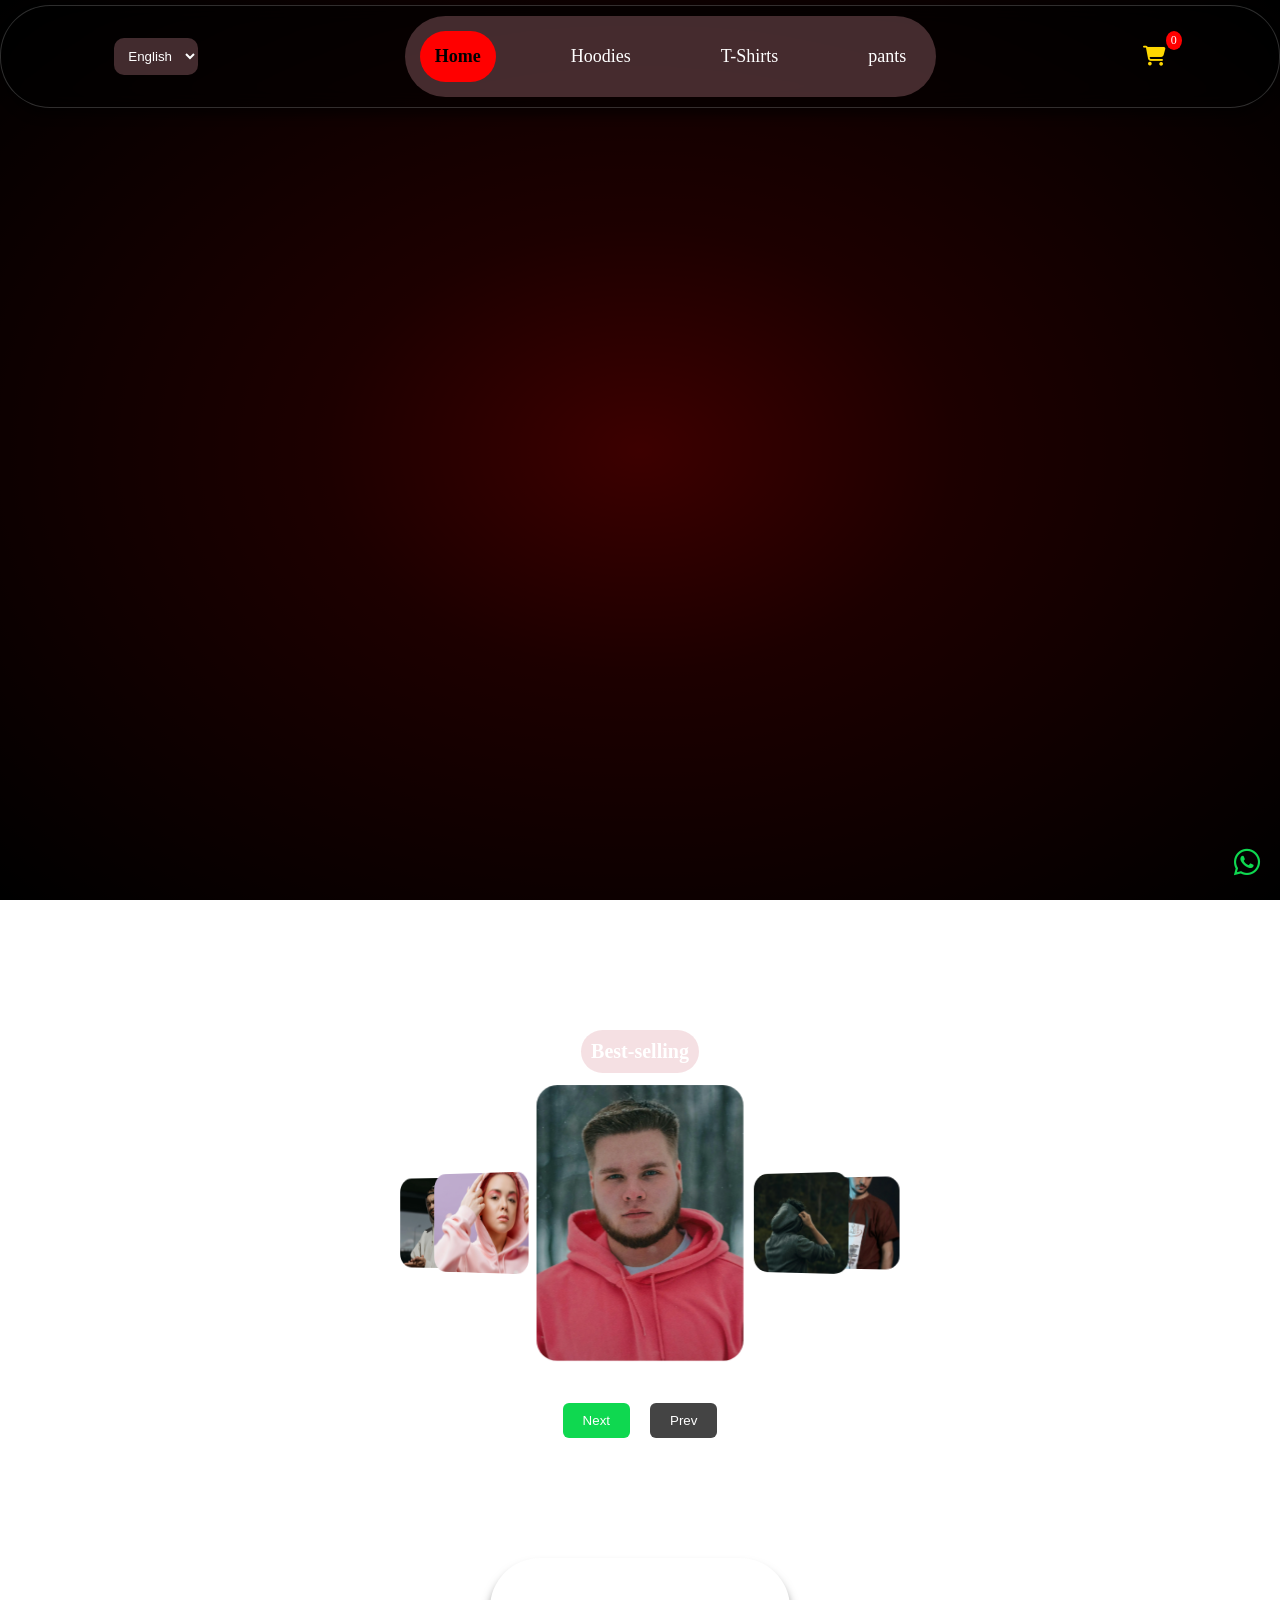
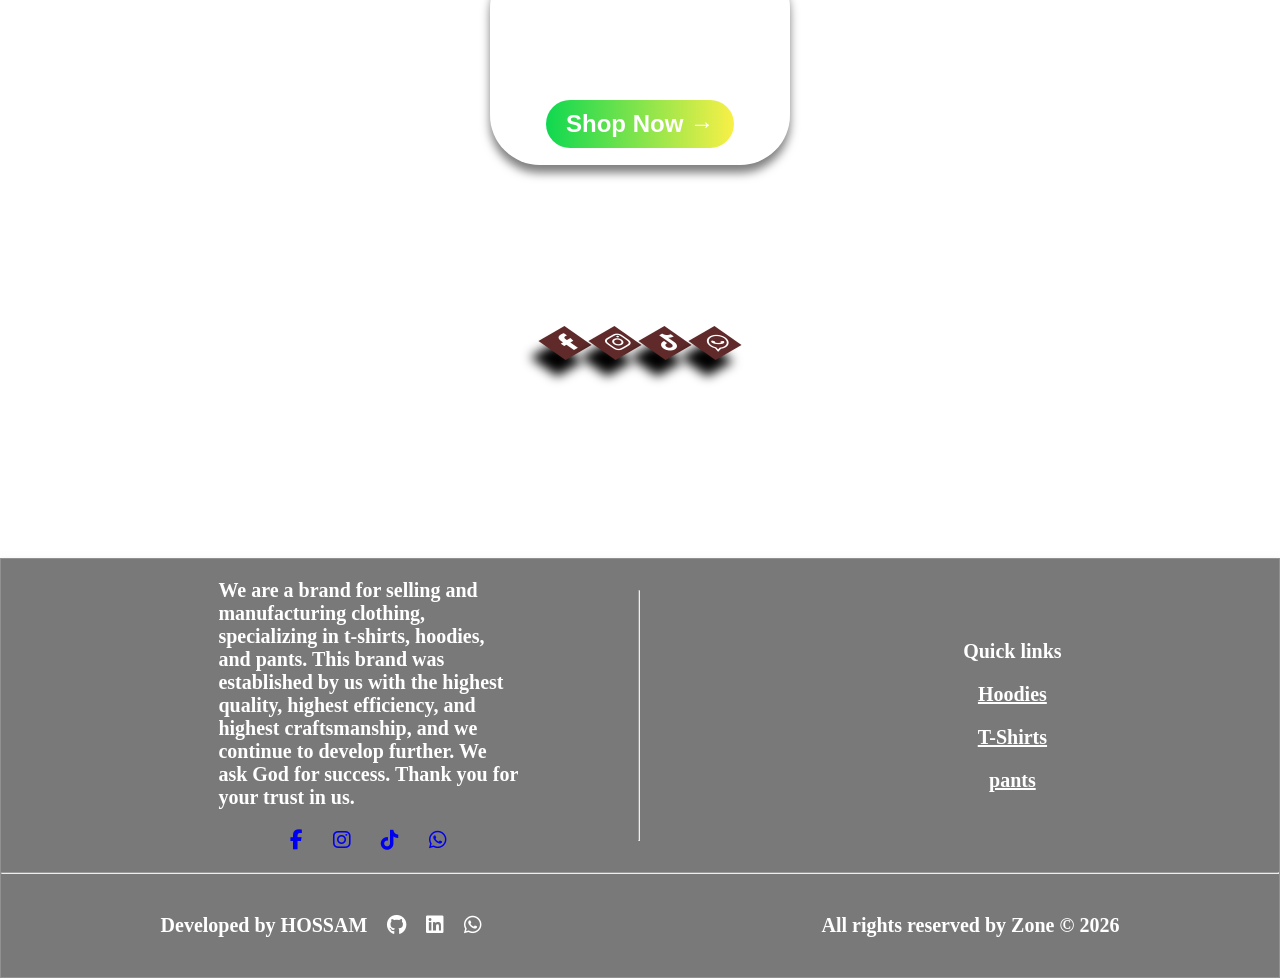
==== commit eca23cbc: "Update index.html" ====
--- a/index.html
+++ b/index.html
@@ -120,8 +120,8 @@
               <p data-key="rights.reserved"></p>
             </div>
             </footer>
-            <script src="./js/main-min.js" defer></script>
-      <script src="./js/all-min.js" defer></script>
+            <script src="js/main-min.js" defer></script>
+      <script src="js/all-min.js" defer></script>
     </div>
   </body>
 </html>
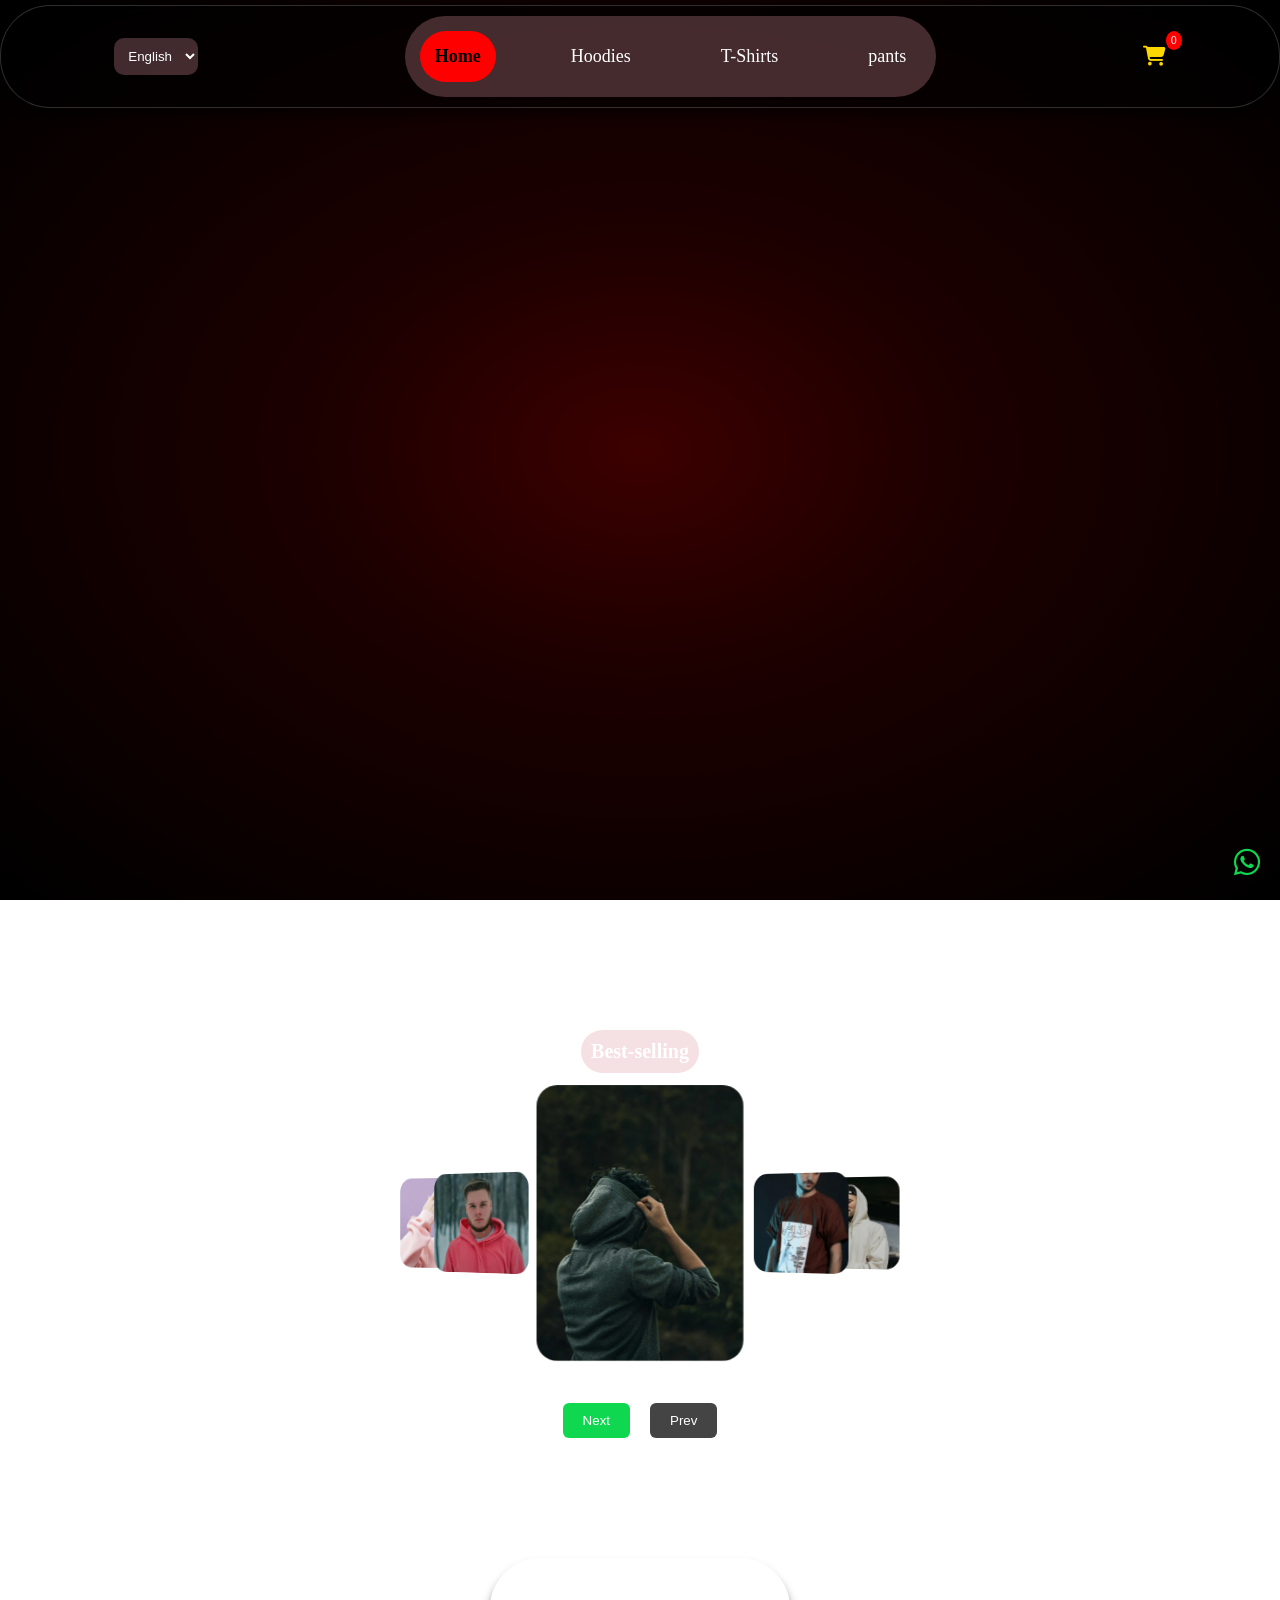
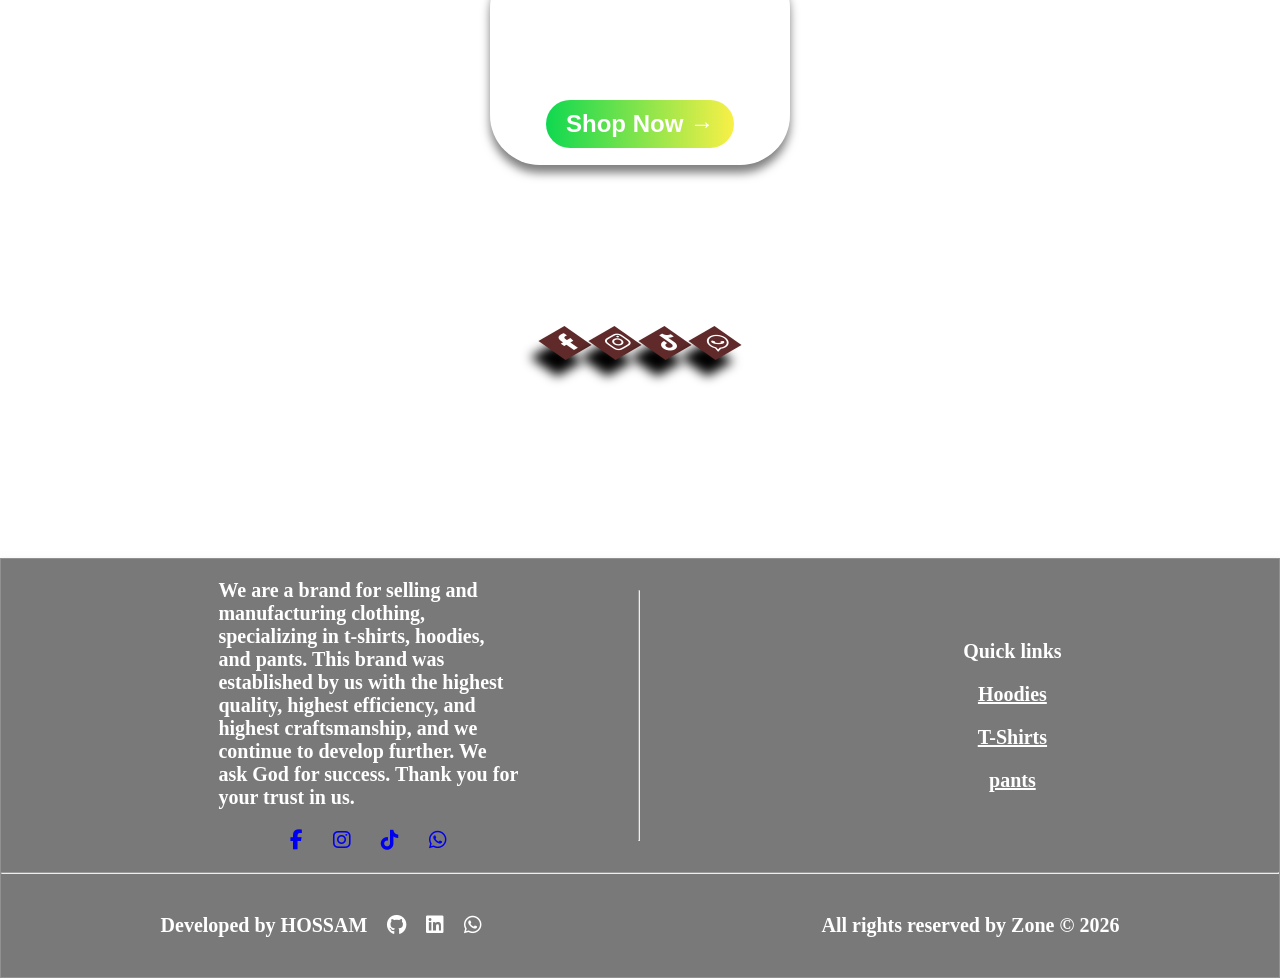
==== commit b86d15af: "Update index.html" ====
--- a/index.html
+++ b/index.html
@@ -120,8 +120,8 @@
               <p data-key="rights.reserved"></p>
             </div>
             </footer>
-            <script src="js/main-min.js" defer></script>
-      <script src="js/all-min.js" defer></script>
+            <script src="./js/main-min.js" defer></script>
+      <script src="./js/all-min.js" defer></script>
     </div>
   </body>
 </html>
